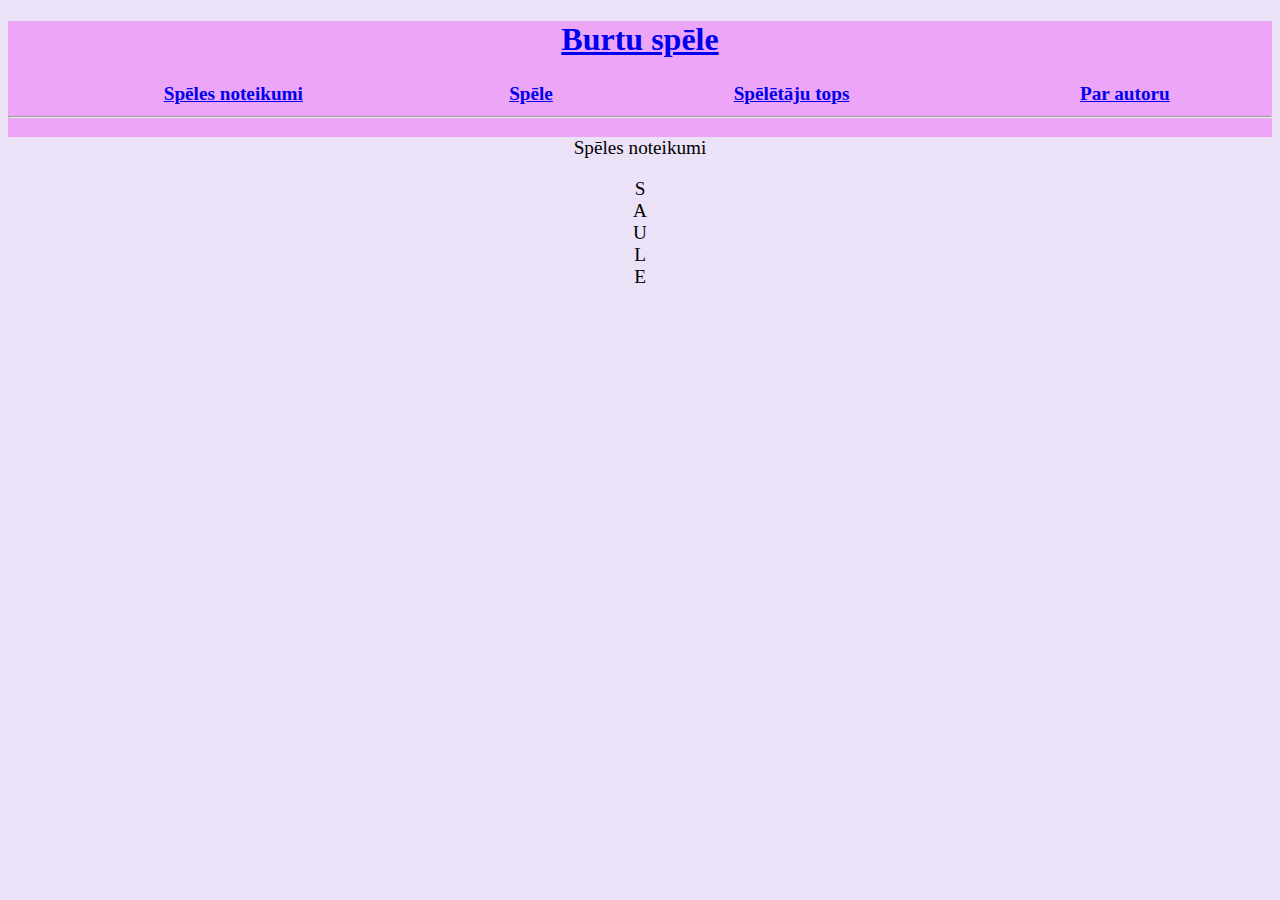
==== autors.html @ c0287d39 "Create autors.html" ====
<!DOCTYPE html>
<html lang="en">
<head>
    <link href="style.css" rel="stylesheet"> 
    <meta charset="UTF-8">
    <meta http-equiv="X-UA-Compatible" content="IE=edge">
    <meta name="viewport" content="width=device-width, initial-scale=1.0">
    <title>Burtu spēle</title>
</head>  
<body>
    <div class="wrapper">
        <div class="header">
            <h1>
                <a href="index.html">
                    Burtu spēle
                </a>
            </h1>
            <table>
                <tr>
                    <th>
                        <a href="noteikumi.html">
                            Spēles noteikumi
                        </a>   
                    </th>
                    <th>
                        <a href="spele.html"> 
                            Spēle
                        </a>
                    </th>
                    <th>
                        <a href="tops.html">
                            Spēlētāju tops
                        </a>
                    </th>
                    <th>
                        <a href="Autors.html">
                            Par autoru
                        </a> 
                    </th>
                </tr>
            </table>

            <hr>
        </div> <!--Šajā vietā beidzas head daļa-->

        <div class="content">
            <p> Spēles noteikumi</p>
            <!--Šeit būs spēles noteikumi-->
               <div class="game"> 
                    <div class="block">S</div>
                    <div class="block">A</div>
                    <div class="block">U</div>
                    <div class="block">L</div>
                    <div class="block">E</div>
               </div>
        </div>
    </div>
</body>
</html>
---- style.css ----
body {
    background-color: rgb(235, 226, 247);
}

.content {
    font-size: 120% ;
    text-align: center;
    background-color: rgb(235, 226, 247);}
.wrapper 
{text-align: center;
background: rgb(237, 166, 247);
line-height: 1,5 ;}

table, th, td 
{ 
    border-style: none;
}
table 
{ width: 100%;  
text-align: center;
font-size: 120%;}
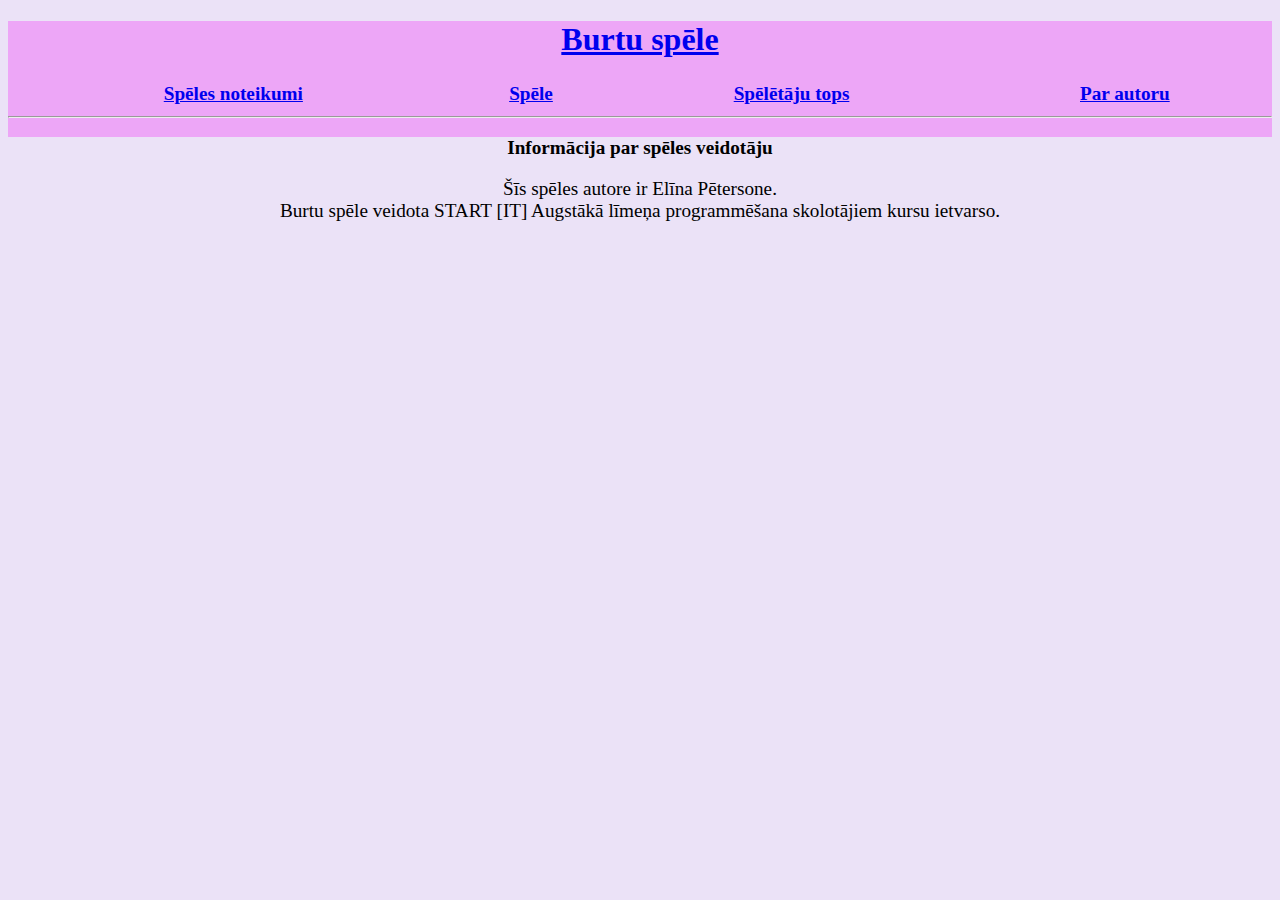
==== commit da537b19: "Update autors.html" ====
--- a/autors.html
+++ b/autors.html
@@ -33,7 +33,7 @@
                         </a>
                     </th>
                     <th>
-                        <a href="Autors.html">
+                        <a href="autors.html">
                             Par autoru
                         </a> 
                     </th>
@@ -44,15 +44,8 @@
         </div> <!--Šajā vietā beidzas head daļa-->
 
         <div class="content">
-            <p> Spēles noteikumi</p>
-            <!--Šeit būs spēles noteikumi-->
-               <div class="game"> 
-                    <div class="block">S</div>
-                    <div class="block">A</div>
-                    <div class="block">U</div>
-                    <div class="block">L</div>
-                    <div class="block">E</div>
-               </div>
+            <p> <b>Informācija par spēles veidotāju</b></p>
+            <p> Šīs spēles autore ir Elīna Pētersone. <br> Burtu spēle veidota START [IT] Augstākā līmeņa programmēšana skolotājiem kursu ietvarso.</p>
         </div>
     </div>
 </body>
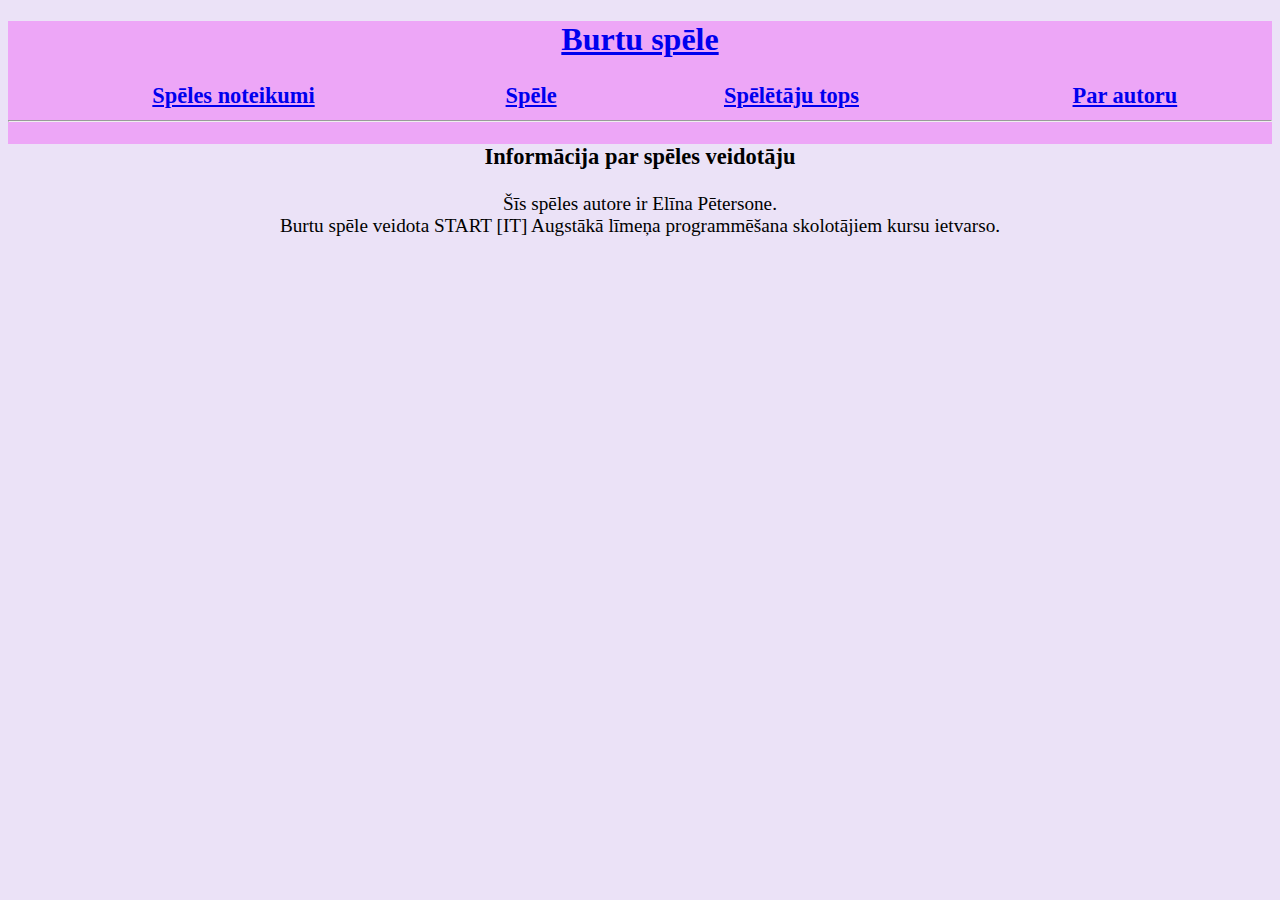
==== commit 82ae65fc: "Update autors.html" ====
--- a/autors.html
+++ b/autors.html
@@ -44,7 +44,7 @@
         </div> <!--Šajā vietā beidzas head daļa-->
 
         <div class="content">
-            <p> <b>Informācija par spēles veidotāju</b></p>
+            <h3>Informācija par spēles veidotāju</h3>
             <p> Šīs spēles autore ir Elīna Pētersone. <br> Burtu spēle veidota START [IT] Augstākā līmeņa programmēšana skolotājiem kursu ietvarso.</p>
         </div>
     </div>
--- a/style.css
+++ b/style.css
@@ -18,4 +18,4 @@
 table 
 { width: 100%;  
 text-align: center;
-font-size: 120%;}+font-size: 140%;}